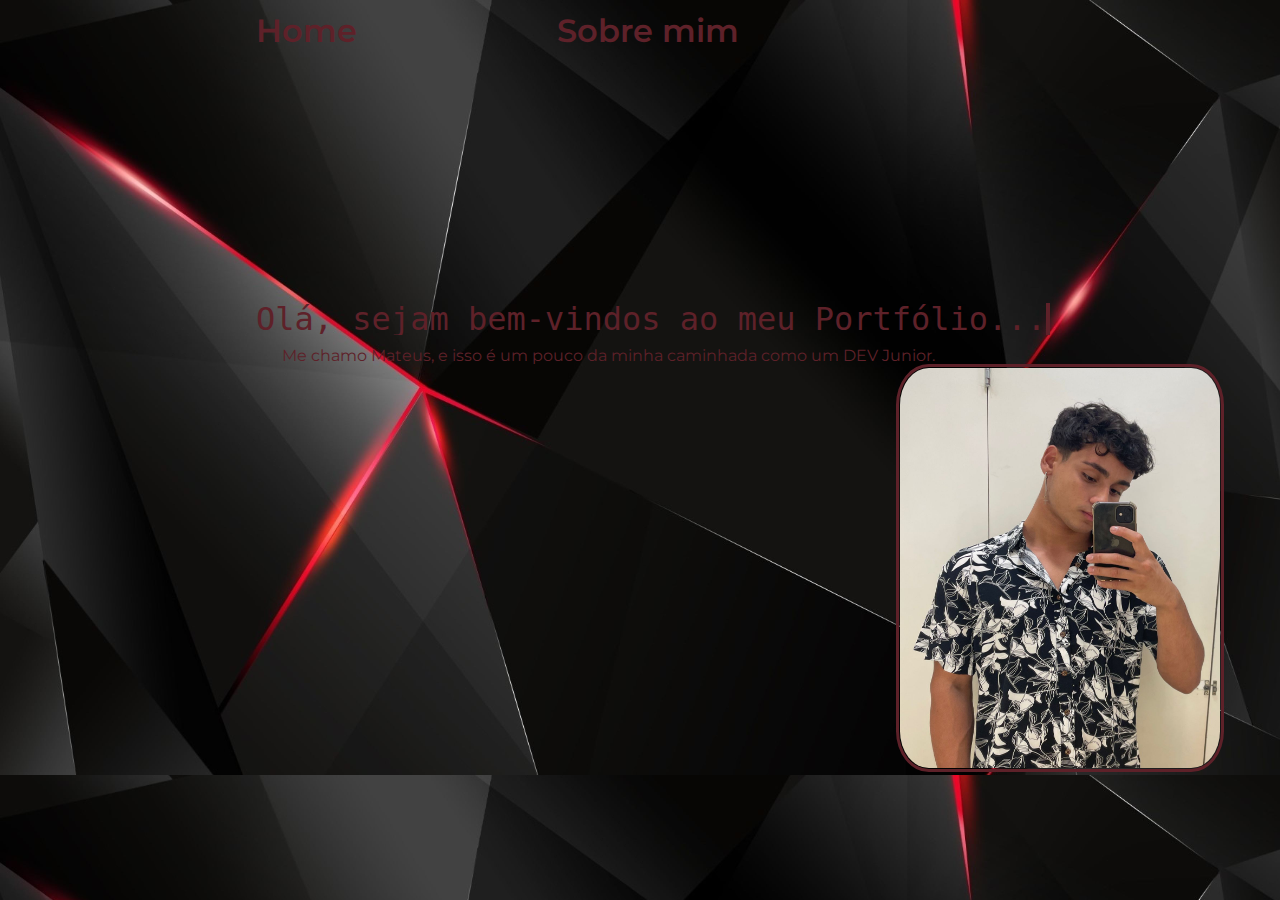
==== index.html @ 63ca54c4 "Atualizações no projeto" ====
<!DOCTYPE html>
<html lang="pt-br">
<head>
    <meta charset="UTF-8">
    <meta name="viewport" content="width=device-width, initial-scale=1.0">
    <title>Portfólio</title>
    <link rel="stylesheet" href="style/reset.css">
    <link rel="shortcut icon" href="alura.ico.ico" type="image/x-icon">
    <link rel="stylesheet" href="style/style.css">
</head>
<body background="img/fundo portfolio 2.jpg">
  
    <ul class="botoes">
        <li>
        <a class="botoes__titulo" href="https://www.instagram.com/">Home</a>
        </li>
         <li>
      <a class="botoes__titulo" href="https://www.linkedin.com/in/mateus-sevecenco-31707028b/">Sobre mim</a>
         </li>
       </ul>
        <div class="mensagem">
          <p class="mensagem__boasvindas">Olá, sejam bem-vindos ao meu Portfólio...</p>
          <p class="mensagem__secundaria"´>Me chamo Mateus, e isso é um pouco da minha caminhada como um DEV Junior. </p>
        </div>
        <img class="foto__minha" src="img/foto portfolio.jpeg" width="320" height="400" />


     
     
</body>
</html>
---- style/style.css ----
@import url('https://fonts.googleapis.com/css2?family=Montserrat:wght@200;400;600&display=swap');
@keyframes typing {
   from {
      width: 0;
   }
}

@keyframes blinking {
   50% {
      border-color: transparent;
   }
}



 :root{
    --cor-preto: black;
    --cor-cinza: lightgray;
    --cor-branco: white;
    --cor-texto:#5e2129;



}
  body{
   background-size: cover;
 }
    
 .botoes{
  display: flex;
  padding-left: 20%;
  gap: 200px;
  margin-top: 15px;
  
  
 }

 .botoes__titulo{
   text-decoration: none;
   color: var(--cor-texto);
   font-family: 'Montserrat', sans-serif;
   font-weight: 600;
   font-size: 32px;

 }
 .foto__minha{
   margin-left: 70%;

   border-radius: 10%;
   position: relative;
   border-bottom: 3px solid var(--cor-texto);
   border-right: 3px solid var(--cor-texto);
   border-left: 3px solid var(--cor-texto);
   border-top: 3px solid var(--cor-texto);
   padding: 1px;
 }

 .mensagem__boasvindas{
   color: var(--cor-texto);
   margin-top:20%;
   margin-left: 20% ;
   font-size: 32px;
   font-family: monospace;
   border-right: 4px solid;
   width: 41ch;
   white-space: nowrap;
   overflow: hidden;
   animation: typing 2s steps(41),
   blinking 0.5s infinite step-end alternate;

 }

 .mensagem__secundaria{
   color: var(--cor-texto);
  font-family:'Montserrat', sans-serif;
  font-size: 16px;
  margin-left:22%;
  margin-top: 1%;
  display: flex;
  

 }
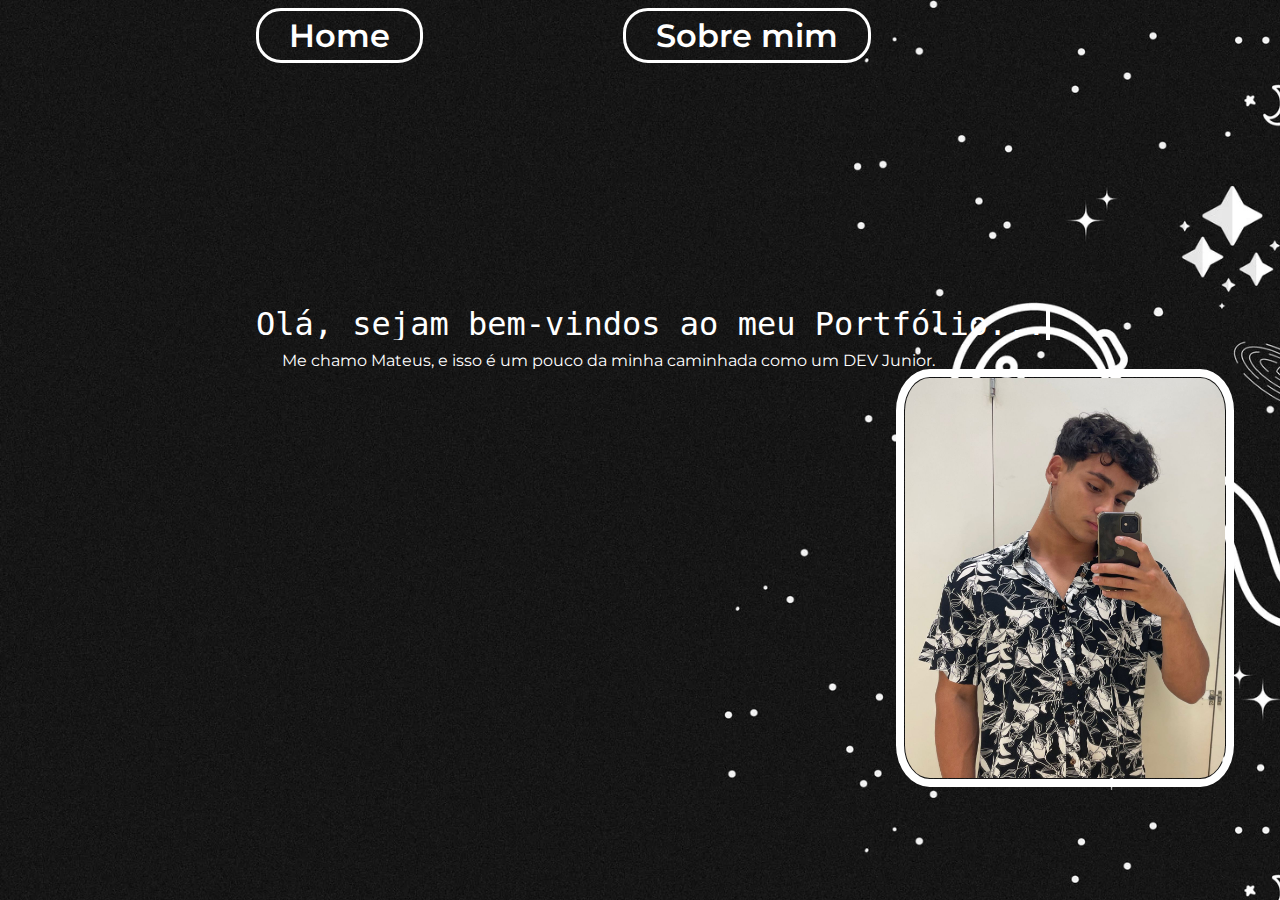
==== commit 6a40aa75: "Atualizações no porftolio" ====
--- a/index.html
+++ b/index.html
@@ -8,9 +8,10 @@
     <link rel="shortcut icon" href="alura.ico.ico" type="image/x-icon">
     <link rel="stylesheet" href="style/style.css">
 </head>
-<body background="img/fundo portfolio 2.jpg">
-  
+<body background="img/fundo portfolio 3.webp">
+
     <ul class="botoes">
+      
         <li>
         <a class="botoes__titulo" href="https://www.instagram.com/">Home</a>
         </li>
--- a/style/style.css
+++ b/style/style.css
@@ -16,10 +16,10 @@
 
  :root{
     --cor-preto: black;
-    --cor-cinza: lightgray;
+    --cor-roxa: purple;
     --cor-branco: white;
-    --cor-texto:#5e2129;
-
+    --cor-texto:white;
+   --cor-vinho:#5e2129;
 
 
 }
@@ -31,7 +31,7 @@
   display: flex;
   padding-left: 20%;
   gap: 200px;
-  margin-top: 15px;
+  margin-top: 20px;
   
   
  }
@@ -42,17 +42,21 @@
    font-family: 'Montserrat', sans-serif;
    font-weight: 600;
    font-size: 32px;
-
- }
- .foto__minha{
-   margin-left: 70%;
-
-   border-radius: 10%;
-   position: relative;
+   border-radius: 25px;
+   padding: 5px 30px 5px 30px;
    border-bottom: 3px solid var(--cor-texto);
    border-right: 3px solid var(--cor-texto);
    border-left: 3px solid var(--cor-texto);
    border-top: 3px solid var(--cor-texto);
+ }
+ .foto__minha{
+   margin-left: 70%;
+   border-radius: 10%;
+   position: relative;
+   border-bottom: 8px solid var(--cor-texto);
+   border-right: 8px solid var(--cor-texto);
+   border-left: 8px solid var(--cor-texto);
+   border-top: 8px solid var(--cor-texto);
    padding: 1px;
  }
 
@@ -73,13 +77,21 @@
 
  .mensagem__secundaria{
    color: var(--cor-texto);
-  font-family:'Montserrat', sans-serif;
-  font-size: 16px;
-  margin-left:22%;
-  margin-top: 1%;
-  display: flex;
+   font-family:'Montserrat', sans-serif;
+   font-size: 16px;
+   margin-left:22%;
+   margin-top: 1%;
+   width: 81ch;
+   white-space: nowrap;
+   overflow: hidden;
+   animation: typing 5s steps(81),
+   blinking 0.5s infinite step-end alternate;
+  
   
 
  }
 
- 
+   .botoes__titulo:hover {
+     color: var(--cor-vinho);
+    
+   }
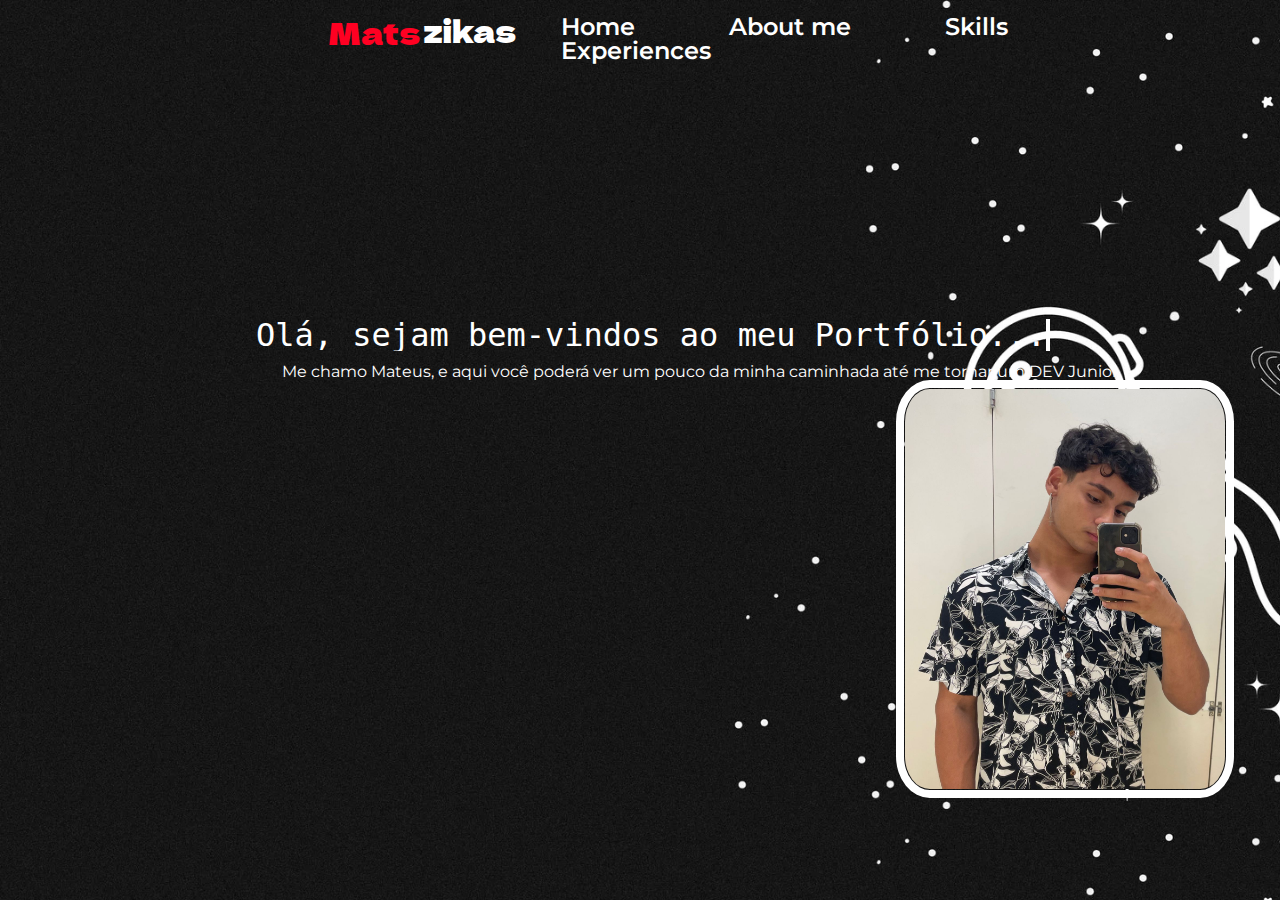
==== commit ffb11bca: "novo menu" ====
--- a/index.html
+++ b/index.html
@@ -9,24 +9,22 @@
     <link rel="stylesheet" href="style/style.css">
 </head>
 <body background="img/fundo portfolio 3.webp">
-
-    <ul class="botoes">
-      
-        <li>
-        <a class="botoes__titulo" href="https://www.instagram.com/">Home</a>
-        </li>
-         <li>
-      <a class="botoes__titulo" href="https://www.linkedin.com/in/mateus-sevecenco-31707028b/">Sobre mim</a>
-         </li>
-       </ul>
+     <header class="cabecalho">
+      <div>
+      <a class="botao__princiapal" href="https://www.linkedin.com/in/mateus-sevecenco-31707028b/"><span style="color:#ff0022; background-color:none; border-radius:12px; padding:2px 3px;">Mats</span>zikas</a>
+      </div>
+      <div>
+          <a class="botoes__titulo" href="https://www.instagram.com/">Home</a>
+          <a class="botoes__titulo" href="https://www.linkedin.com/in/mateus-sevecenco-31707028b/">About me</a>
+          <a class="botoes__titulo" href="#">Skills</a>
+          <a class="botoes__titulo" href="#">Experiences</a>
+      </div>
+     </header>
         <div class="mensagem">
           <p class="mensagem__boasvindas">Olá, sejam bem-vindos ao meu Portfólio...</p>
-          <p class="mensagem__secundaria"´>Me chamo Mateus, e isso é um pouco da minha caminhada como um DEV Junior. </p>
+          <p class="mensagem__secundaria">Me chamo Mateus, e aqui você poderá ver um pouco da minha caminhada até me tornar um DEV Junior. </p>
         </div>
-        <img class="foto__minha" src="img/foto portfolio.jpeg" width="320" height="400" />
-
-
-     
-     
+        <img class="foto__minha" src="img/foto portfolio.jpeg" width="320" height="400" />  
+  
 </body>
 </html>--- a/style/style.css
+++ b/style/style.css
@@ -1,5 +1,4 @@
-
-@import url('https://fonts.googleapis.com/css2?family=Montserrat:wght@200;400;600&display=swap');
+@import url('https://fonts.googleapis.com/css2?family=Dela+Gothic+One&family=Montserrat:wght@200;400;600&display=swap');
 @keyframes typing {
    from {
       width: 0;
@@ -19,7 +18,10 @@
     --cor-roxa: purple;
     --cor-branco: white;
     --cor-texto:white;
-   --cor-vinho:#5e2129;
+    --cor-vinho:#5e2129;
+    --cor-vermelho:#ff0022;
+    --cor-escura:#721212;
+    --cor-clara:#814b4b;
 
 
 }
@@ -27,37 +29,51 @@
    background-size: cover;
  }
     
- .botoes{
-  display: flex;
-  padding-left: 20%;
-  gap: 200px;
-  margin-top: 20px;
-  
-  
- }
+ 
+
+
+ .cabecalho{
+  display:flex;
+  margin-top: 15px;
+  justify-content: space-between;
+}
+
+ .botao__princiapal{
+    margin-left: 325px;
+    display: flex;
+    text-decoration: none;
+    font-family: 'Dela Gothic One', cursive;
+    font-weight:400;
+    font-size: 30px;
+    color: var(--cor-branco);
+   }
+
+ 
 
  .botoes__titulo{
    text-decoration: none;
    color: var(--cor-texto);
    font-family: 'Montserrat', sans-serif;
    font-weight: 600;
-   font-size: 32px;
+   font-size: 24px;
    border-radius: 25px;
    padding: 5px 30px 5px 30px;
-   border-bottom: 3px solid var(--cor-texto);
-   border-right: 3px solid var(--cor-texto);
-   border-left: 3px solid var(--cor-texto);
-   border-top: 3px solid var(--cor-texto);
+   margin: 0px 15px 0px 15px ;
+  
  }
  .foto__minha{
    margin-left: 70%;
    border-radius: 10%;
    position: relative;
-   border-bottom: 8px solid var(--cor-texto);
-   border-right: 8px solid var(--cor-texto);
-   border-left: 8px solid var(--cor-texto);
-   border-top: 8px solid var(--cor-texto);
+   border-bottom: 8px solid var(--cor-branco);
+   border-right: 8px solid var(--cor-branco);
+   border-left: 8px solid var(--cor-branco);
+   border-top: 8px solid var(--cor-branco);
    padding: 1px;
+ }
+
+ .mensagem{
+
  }
 
  .mensagem__boasvindas{
@@ -86,12 +102,18 @@
    overflow: hidden;
    animation: typing 5s steps(81),
    blinking 0.5s infinite step-end alternate;
-  
-  
+   word-wrap: break-word;
 
  }
 
    .botoes__titulo:hover {
-     color: var(--cor-vinho);
+     color: var(--cor-vermelho);
     
    }
+
+   .foto__minha:hover{
+    border-bottom: 8px solid var(--cor-vermelho);
+    border-right: 8px solid var(--cor-vermelho);
+    border-left: 8px solid var(--cor-vermelho);
+    border-top: 8px solid var(--cor-vermelho);
+   }
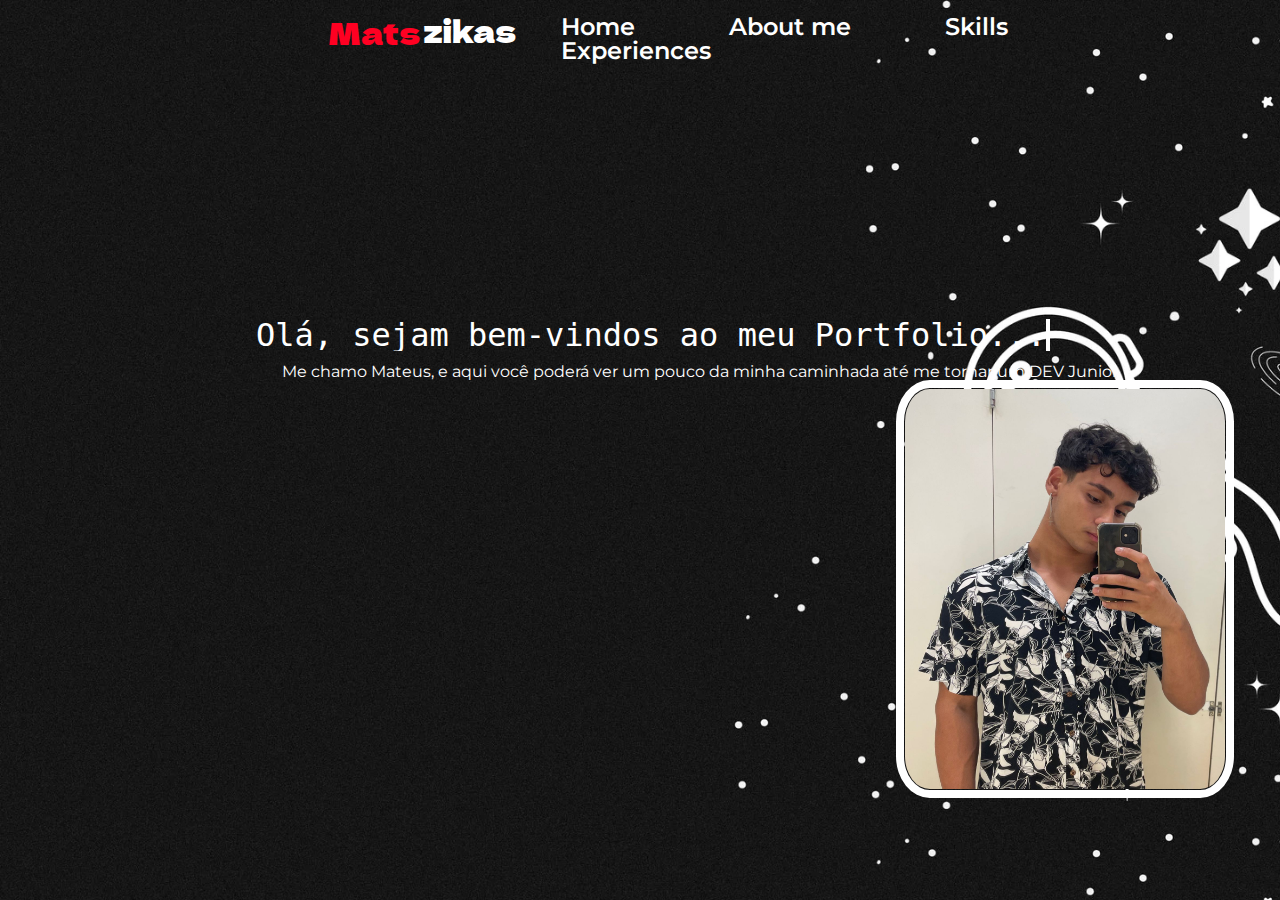
==== commit 80f9fd15: "adicionando icone" ====
--- a/index.html
+++ b/index.html
@@ -3,9 +3,9 @@
 <head>
     <meta charset="UTF-8">
     <meta name="viewport" content="width=device-width, initial-scale=1.0">
-    <title>Portfólio</title>
+    <title>Portfolio</title>
     <link rel="stylesheet" href="style/reset.css">
-    <link rel="shortcut icon" href="alura.ico.ico" type="image/x-icon">
+    <link rel="shortcut icon" href="m-icones.ico" type="image/x-icon">
     <link rel="stylesheet" href="style/style.css">
 </head>
 <body background="img/fundo portfolio 3.webp">
@@ -21,7 +21,7 @@
       </div>
      </header>
         <div class="mensagem">
-          <p class="mensagem__boasvindas">Olá, sejam bem-vindos ao meu Portfólio...</p>
+          <p class="mensagem__boasvindas">Olá, sejam bem-vindos ao meu Portfolio...</p>
           <p class="mensagem__secundaria">Me chamo Mateus, e aqui você poderá ver um pouco da minha caminhada até me tornar um DEV Junior. </p>
         </div>
         <img class="foto__minha" src="img/foto portfolio.jpeg" width="320" height="400" />  
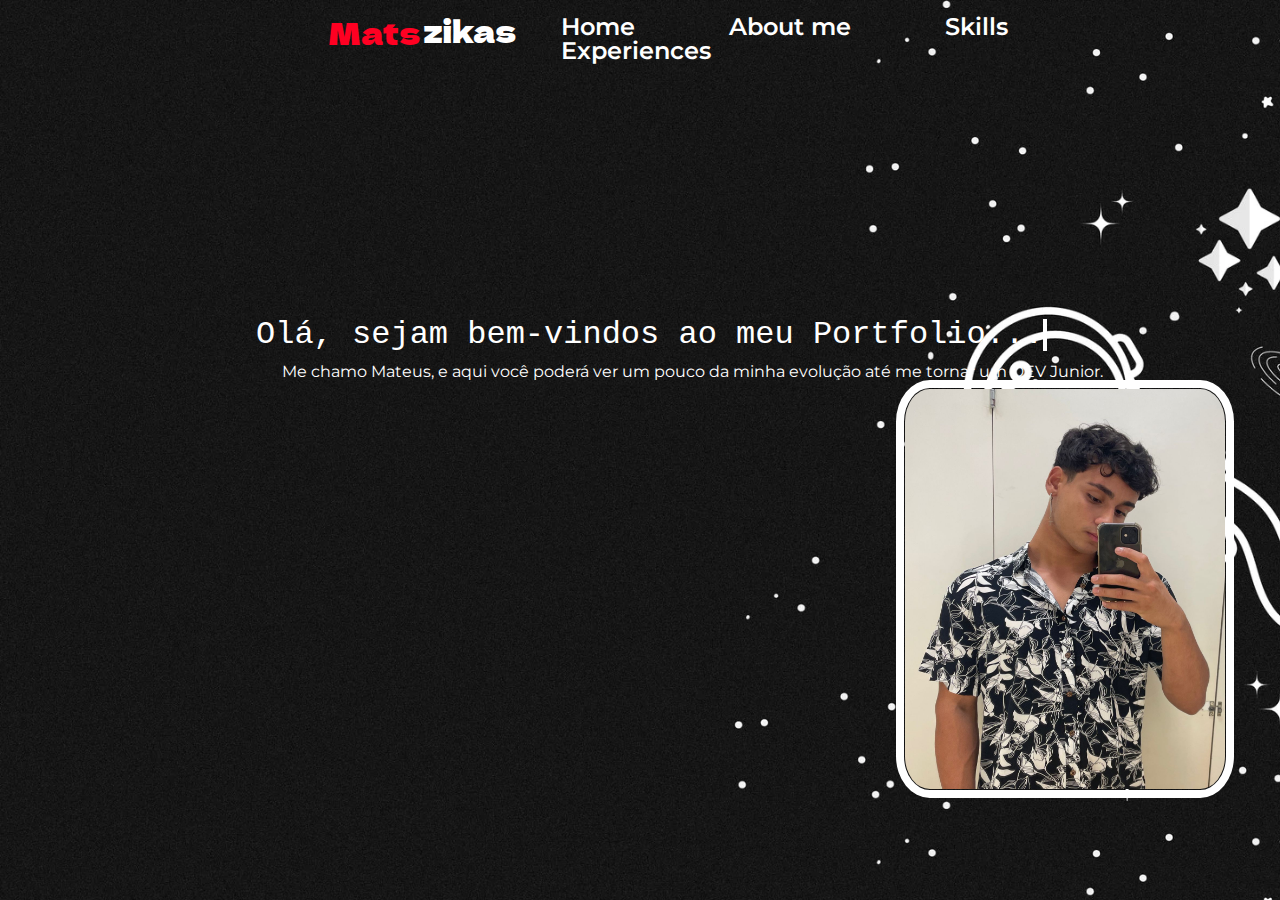
==== commit 5c1a0cfa: "nova frase" ====
--- a/index.html
+++ b/index.html
@@ -22,7 +22,7 @@
      </header>
         <div class="mensagem">
           <p class="mensagem__boasvindas">Olá, sejam bem-vindos ao meu Portfolio...</p>
-          <p class="mensagem__secundaria">Me chamo Mateus, e aqui você poderá ver um pouco da minha caminhada até me tornar um DEV Junior. </p>
+          <p class="mensagem__secundaria">Me chamo Mateus, e aqui você poderá ver um pouco da minha evolução até me tornar um DEV Junior. </p>
         </div>
         <img class="foto__minha" src="img/foto portfolio.jpeg" width="320" height="400" />  
   
--- a/style/style.css
+++ b/style/style.css
@@ -72,9 +72,6 @@
    padding: 1px;
  }
 
- .mensagem{
-
- }
 
  .mensagem__boasvindas{
    color: var(--cor-texto);
@@ -97,10 +94,10 @@
    font-size: 16px;
    margin-left:22%;
    margin-top: 1%;
-   width: 81ch;
+   width: 97ch;
    white-space: nowrap;
    overflow: hidden;
-   animation: typing 5s steps(81),
+   animation: typing 5s steps(97),
    blinking 0.5s infinite step-end alternate;
    word-wrap: break-word;
 
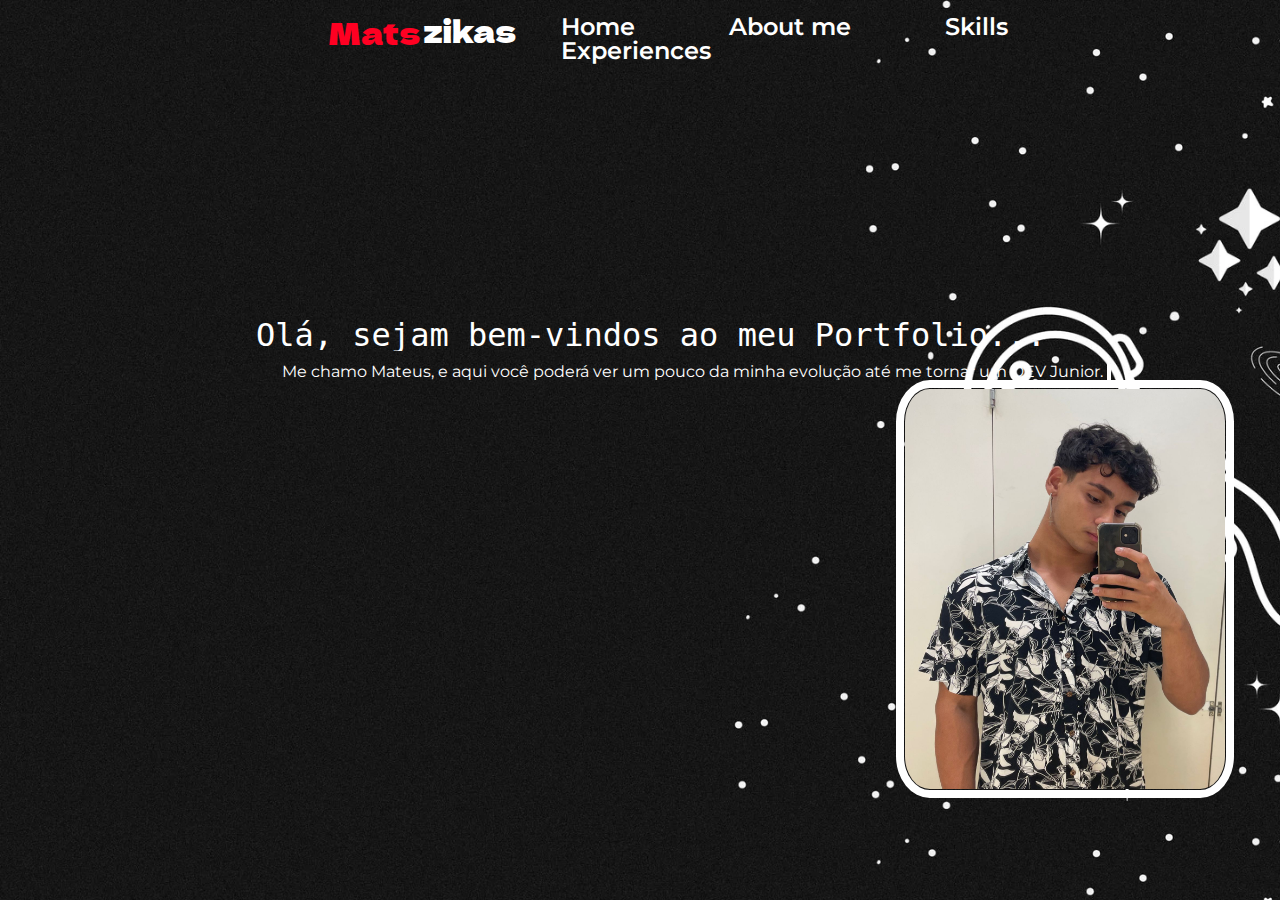
==== commit c0cf5872: "atualizando mensagem secundaria novamente" ====
--- a/index.html
+++ b/index.html
@@ -22,7 +22,7 @@
      </header>
         <div class="mensagem">
           <p class="mensagem__boasvindas">Olá, sejam bem-vindos ao meu Portfolio...</p>
-          <p class="mensagem__secundaria">Me chamo Mateus, e aqui você poderá ver um pouco da minha evolução até me tornar um DEV Junior. </p>
+          <p class="mensagem__secundaria">Me chamo Mateus, e aqui você poderá ver um pouco da minha evolução até me tornar um DEV Junior.</p>
         </div>
         <img class="foto__minha" src="img/foto portfolio.jpeg" width="320" height="400" />  
   
--- a/style/style.css
+++ b/style/style.css
@@ -79,11 +79,10 @@
    margin-left: 20% ;
    font-size: 32px;
    font-family: monospace;
-   border-right: 4px solid;
    width: 41ch;
    white-space: nowrap;
    overflow: hidden;
-   animation: typing 2s steps(41),
+   animation: typing 1.5s steps(41),
    blinking 0.5s infinite step-end alternate;
 
  }
@@ -94,12 +93,14 @@
    font-size: 16px;
    margin-left:22%;
    margin-top: 1%;
-   width: 97ch;
+   width: 75ch;
+   border-right: 4px solid;
    white-space: nowrap;
    overflow: hidden;
-   animation: typing 5s steps(97),
+   animation: typing 2s steps(97),
    blinking 0.5s infinite step-end alternate;
-   word-wrap: break-word;
+   
+  
 
  }
 
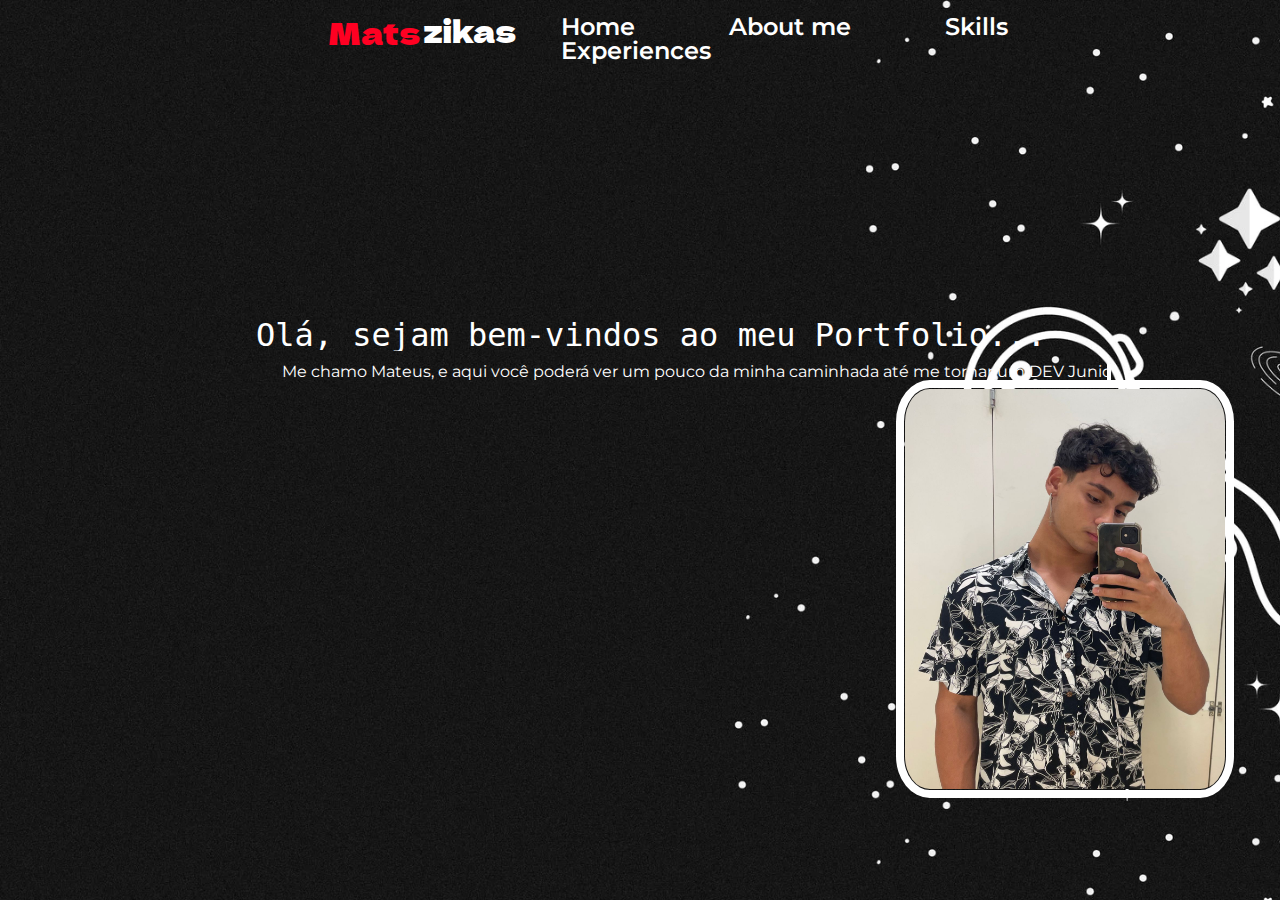
==== commit 29e72a54: "ponto no final da pagina" ====
--- a/index.html
+++ b/index.html
@@ -22,9 +22,10 @@
      </header>
         <div class="mensagem">
           <p class="mensagem__boasvindas">Olá, sejam bem-vindos ao meu Portfolio...</p>
-          <p class="mensagem__secundaria">Me chamo Mateus, e aqui você poderá ver um pouco da minha evolução até me tornar um DEV Junior.</p>
+          <p class="mensagem__secundaria">Me chamo Mateus, e aqui você poderá ver um pouco da minha caminhada até me tornar um DEV Junior. </p>
         </div>
         <img class="foto__minha" src="img/foto portfolio.jpeg" width="320" height="400" />  
   
 </body>
-</html>+</html>
+
--- a/style/style.css
+++ b/style/style.css
@@ -115,3 +115,5 @@
     border-left: 8px solid var(--cor-vermelho);
     border-top: 8px solid var(--cor-vermelho);
    }
+
+   ......................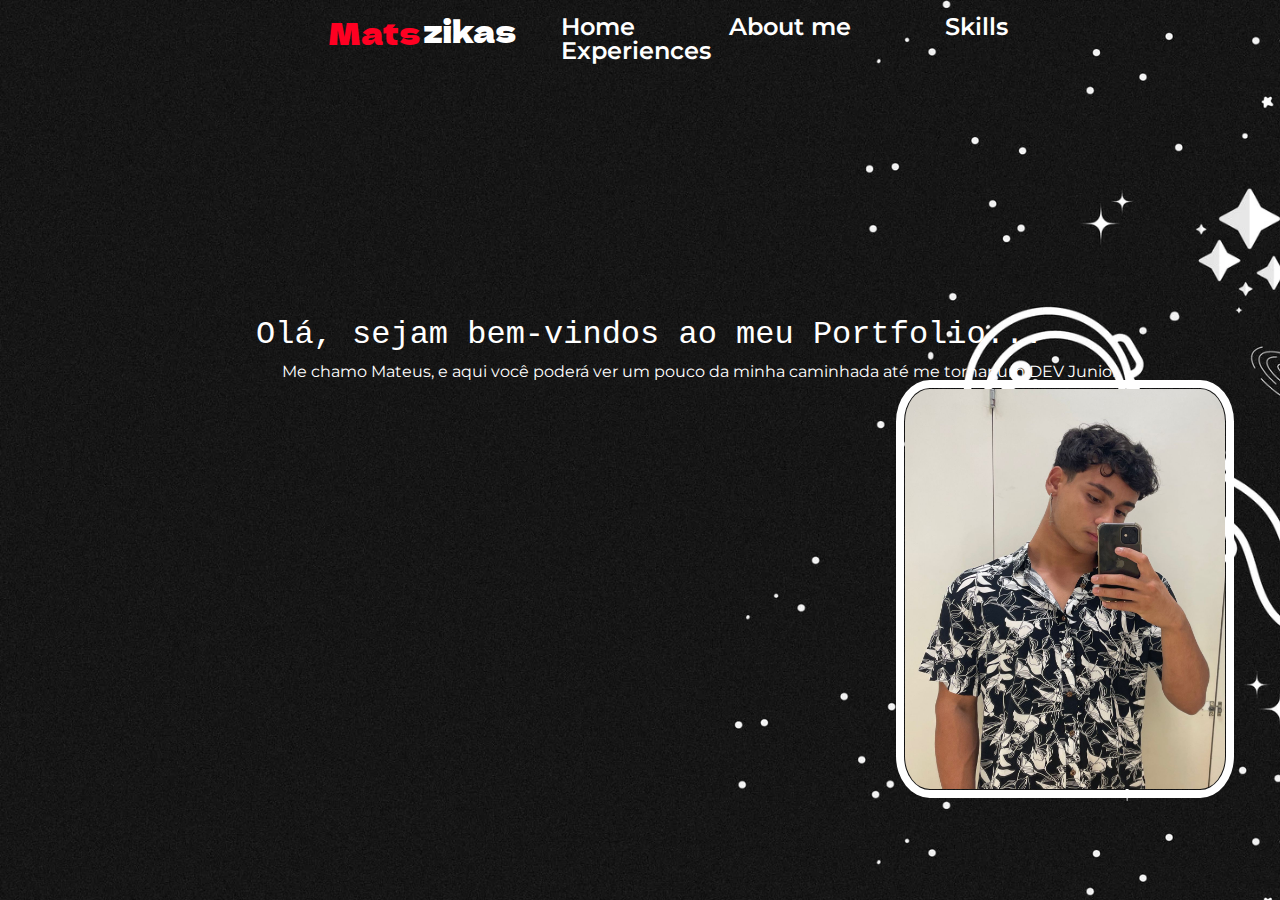
==== commit f2d3a4e8: "Identação do Projeto" ====
--- a/index.html
+++ b/index.html
@@ -1,31 +1,35 @@
 <!DOCTYPE html>
 <html lang="pt-br">
+
 <head>
-    <meta charset="UTF-8">
-    <meta name="viewport" content="width=device-width, initial-scale=1.0">
-    <title>Portfolio</title>
-    <link rel="stylesheet" href="style/reset.css">
-    <link rel="shortcut icon" href="m-icones.ico" type="image/x-icon">
-    <link rel="stylesheet" href="style/style.css">
+  <meta charset="UTF-8">
+  <meta name="viewport" content="width=device-width, initial-scale=1.0">
+  <title>Portfolio</title>
+  <link rel="stylesheet" href="style/reset.css">
+  <link rel="shortcut icon" href="m-icones.ico" type="image/x-icon">
+  <link rel="stylesheet" href="style/style.css">
 </head>
+
 <body background="img/fundo portfolio 3.webp">
-     <header class="cabecalho">
-      <div>
-      <a class="botao__princiapal" href="https://www.linkedin.com/in/mateus-sevecenco-31707028b/"><span style="color:#ff0022; background-color:none; border-radius:12px; padding:2px 3px;">Mats</span>zikas</a>
-      </div>
-      <div>
-          <a class="botoes__titulo" href="https://www.instagram.com/">Home</a>
-          <a class="botoes__titulo" href="https://www.linkedin.com/in/mateus-sevecenco-31707028b/">About me</a>
-          <a class="botoes__titulo" href="#">Skills</a>
-          <a class="botoes__titulo" href="#">Experiences</a>
-      </div>
-     </header>
-        <div class="mensagem">
-          <p class="mensagem__boasvindas">Olá, sejam bem-vindos ao meu Portfolio...</p>
-          <p class="mensagem__secundaria">Me chamo Mateus, e aqui você poderá ver um pouco da minha caminhada até me tornar um DEV Junior. </p>
-        </div>
-        <img class="foto__minha" src="img/foto portfolio.jpeg" width="320" height="400" />  
-  
+  <header class="cabecalho">
+    <div>
+      <a class="botao__princiapal" href="https://www.linkedin.com/in/mateus-sevecenco-31707028b/"><span
+          style="color:#ff0022; background-color:none; border-radius:12px; padding:2px 3px;">Mats</span>zikas</a>
+    </div>
+    <div>
+      <a class="botoes__titulo" href="https://www.instagram.com/">Home</a>
+      <a class="botoes__titulo" href="https://www.linkedin.com/in/mateus-sevecenco-31707028b/">About me</a>
+      <a class="botoes__titulo" href="#">Skills</a>
+      <a class="botoes__titulo" href="#">Experiences</a>
+    </div>
+  </header>
+  <div class="mensagem">
+    <p class="mensagem__boasvindas">Olá, sejam bem-vindos ao meu Portfolio...</p>
+    <p class="mensagem__secundaria">Me chamo Mateus, e aqui você poderá ver um pouco da minha caminhada até me tornar um
+      DEV Junior. </p>
+  </div>
+  <img class="foto__minha" src="img/foto portfolio.jpeg" width="320" height="400" />
+
 </body>
-</html>
 
+</html>--- a/style/style.css
+++ b/style/style.css
@@ -1,119 +1,120 @@
 @import url('https://fonts.googleapis.com/css2?family=Dela+Gothic+One&family=Montserrat:wght@200;400;600&display=swap');
+
 @keyframes typing {
-   from {
-      width: 0;
-   }
+  from {
+    width: 0;
+  }
 }
 
 @keyframes blinking {
-   50% {
-      border-color: transparent;
-   }
+  50% {
+    border-color: transparent;
+  }
 }
 
 
 
- :root{
-    --cor-preto: black;
-    --cor-roxa: purple;
-    --cor-branco: white;
-    --cor-texto:white;
-    --cor-vinho:#5e2129;
-    --cor-vermelho:#ff0022;
-    --cor-escura:#721212;
-    --cor-clara:#814b4b;
+:root {
+  --cor-preto: black;
+  --cor-roxa: purple;
+  --cor-branco: white;
+  --cor-texto: white;
+  --cor-vinho: #5e2129;
+  --cor-vermelho: #ff0022;
+  --cor-escura: #721212;
+  --cor-clara: #814b4b;
 
 
 }
-  body{
-   background-size: cover;
- }
-    
- 
+
+body {
+  background-size: cover;
+}
 
 
- .cabecalho{
-  display:flex;
+
+
+.cabecalho {
+  display: flex;
   margin-top: 15px;
   justify-content: space-between;
 }
 
- .botao__princiapal{
-    margin-left: 325px;
-    display: flex;
-    text-decoration: none;
-    font-family: 'Dela Gothic One', cursive;
-    font-weight:400;
-    font-size: 30px;
-    color: var(--cor-branco);
-   }
-
- 
-
- .botoes__titulo{
-   text-decoration: none;
-   color: var(--cor-texto);
-   font-family: 'Montserrat', sans-serif;
-   font-weight: 600;
-   font-size: 24px;
-   border-radius: 25px;
-   padding: 5px 30px 5px 30px;
-   margin: 0px 15px 0px 15px ;
-  
- }
- .foto__minha{
-   margin-left: 70%;
-   border-radius: 10%;
-   position: relative;
-   border-bottom: 8px solid var(--cor-branco);
-   border-right: 8px solid var(--cor-branco);
-   border-left: 8px solid var(--cor-branco);
-   border-top: 8px solid var(--cor-branco);
-   padding: 1px;
- }
+.botao__princiapal {
+  margin-left: 325px;
+  display: flex;
+  text-decoration: none;
+  font-family: 'Dela Gothic One', cursive;
+  font-weight: 400;
+  font-size: 30px;
+  color: var(--cor-branco);
+}
 
 
- .mensagem__boasvindas{
-   color: var(--cor-texto);
-   margin-top:20%;
-   margin-left: 20% ;
-   font-size: 32px;
-   font-family: monospace;
-   width: 41ch;
-   white-space: nowrap;
-   overflow: hidden;
-   animation: typing 1.5s steps(41),
-   blinking 0.5s infinite step-end alternate;
 
- }
+.botoes__titulo {
+  text-decoration: none;
+  color: var(--cor-texto);
+  font-family: 'Montserrat', sans-serif;
+  font-weight: 600;
+  font-size: 24px;
+  border-radius: 25px;
+  padding: 5px 30px 5px 30px;
+  margin: 0px 15px 0px 15px;
 
- .mensagem__secundaria{
-   color: var(--cor-texto);
-   font-family:'Montserrat', sans-serif;
-   font-size: 16px;
-   margin-left:22%;
-   margin-top: 1%;
-   width: 75ch;
-   border-right: 4px solid;
-   white-space: nowrap;
-   overflow: hidden;
-   animation: typing 2s steps(97),
-   blinking 0.5s infinite step-end alternate;
-   
-  
+}
 
- }
+.foto__minha {
+  margin-left: 70%;
+  border-radius: 10%;
+  position: relative;
+  border-bottom: 8px solid var(--cor-branco);
+  border-right: 8px solid var(--cor-branco);
+  border-left: 8px solid var(--cor-branco);
+  border-top: 8px solid var(--cor-branco);
+  padding: 1px;
+}
 
-   .botoes__titulo:hover {
-     color: var(--cor-vermelho);
-    
-   }
 
-   .foto__minha:hover{
-    border-bottom: 8px solid var(--cor-vermelho);
-    border-right: 8px solid var(--cor-vermelho);
-    border-left: 8px solid var(--cor-vermelho);
-    border-top: 8px solid var(--cor-vermelho);
-   }
+.mensagem__boasvindas {
+  color: var(--cor-texto);
+  margin-top: 20%;
+  margin-left: 20%;
+  font-size: 32px;
+  font-family: monospace;
+  width: 41ch;
+  white-space: nowrap;
+  overflow: hidden;
+  animation: typing 1.5s steps(41),
+    blinking 0.5s infinite step-end alternate;
 
-   ......................+}
+
+.mensagem__secundaria {
+  color: var(--cor-texto);
+  font-family: 'Montserrat', sans-serif;
+  font-size: 16px;
+  margin-left: 22%;
+  margin-top: 1%;
+  width: 97ch;
+  border-right: 4px solid;
+  white-space: nowrap;
+  overflow: hidden;
+  animation: typing 2s steps(97),
+    blinking 0.5s infinite step-end alternate;
+
+
+
+}
+
+.botoes__titulo:hover {
+  color: var(--cor-vermelho);
+
+}
+
+.foto__minha:hover {
+  border-bottom: 8px solid var(--cor-vermelho);
+  border-right: 8px solid var(--cor-vermelho);
+  border-left: 8px solid var(--cor-vermelho);
+  border-top: 8px solid var(--cor-vermelho);
+}